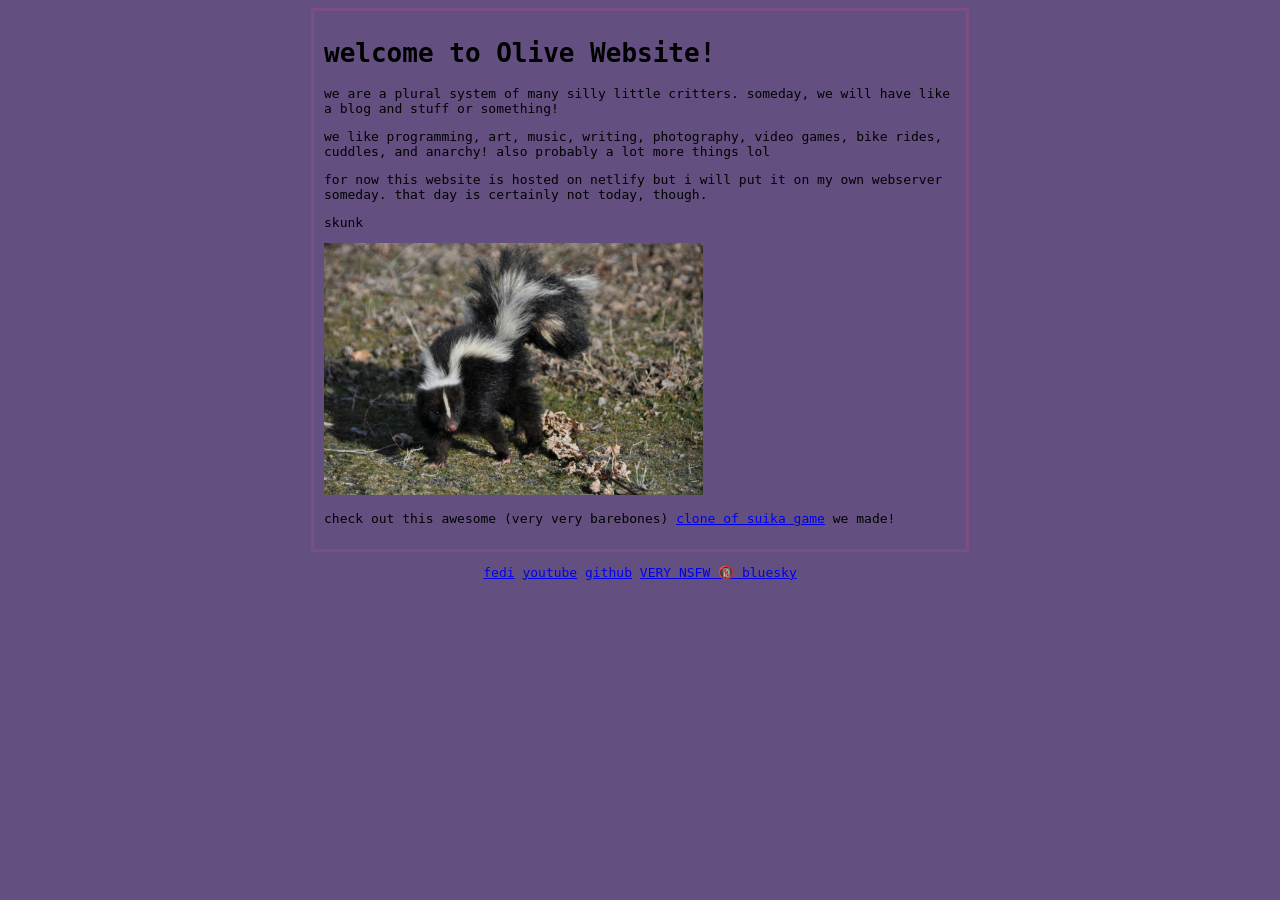
==== index.html @ dcddcc8e "Update index.html" ====
<!DOCTYPE html>

<html>
	<head>
		<meta charset="utf-8">
		<link rel="stylesheet" href="style.css">
		<title>welcome to Olive Website</title>
	</head>

	<body>
		<div id="center">
			<h1>welcome to Olive Website!</h1>
			<p>we are a plural system of many silly little critters. someday, we will have like a blog and stuff or something!</p>
			<p>we like programming, art, music, writing, photography, video games, bike rides, cuddles, and anarchy! also probably a lot more things lol</p>
			<p>for now this website is hosted on netlify but i will put it on my own webserver someday. that day is certainly not today, though.</p>
			<p>skunk</p>
			<img src="src/standoffish-skunk.jpg" width="60%">
			<p>check out this awesome (very very barebones) <a href="suika-clone/">clone of suika game</a> we made!</p>
		</div>
		<div id="links">
			<p><a href="https://akko.wtf/konej">fedi</a> <a href="https://youtube.com/@k1j1j1j">youtube</a> <a href="https://github.com/k-onej">github</a> <a href="https://bsky.app/profile/jisc1.bsky.social">VERY NSFW 🔞 bluesky</a></p>
		</div>
	</body>
</html>
---- style.css ----
body {
    background-color: #635080;
    font-family: monospace;
}

@media screen and (orientation: landscape) {
    #center {
        margin: auto;
        width: 50%;
        border: 3px solid #7b5080;
        padding: 10px
    }
}
#links {
    text-align: center;
}
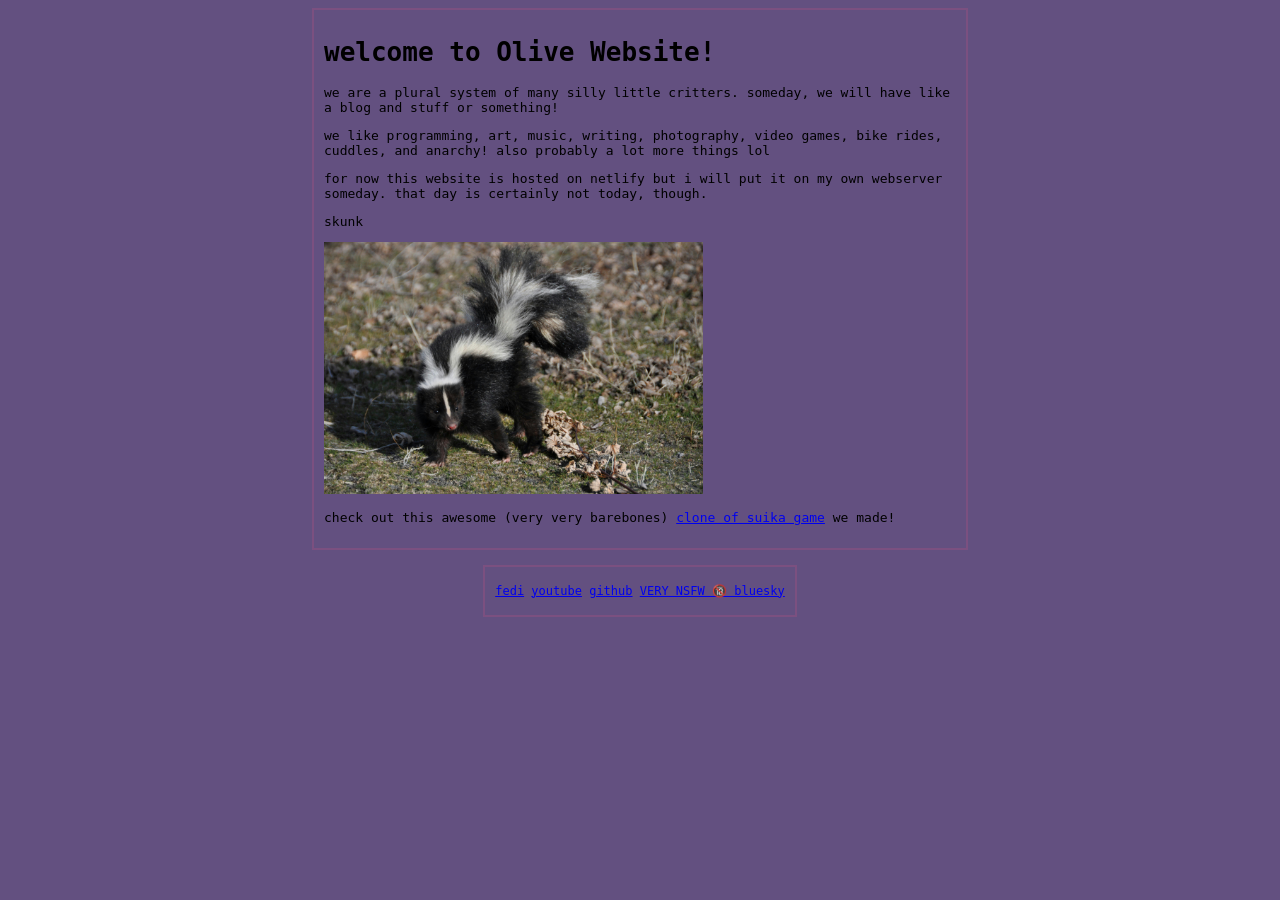
==== commit c801f752: "changed css" ====
--- a/index.html
+++ b/index.html
@@ -8,16 +8,17 @@
 	</head>
 
 	<body>
-		<div id="center">
+		<div id="center" class="content">
 			<h1>welcome to Olive Website!</h1>
 			<p>we are a plural system of many silly little critters. someday, we will have like a blog and stuff or something!</p>
 			<p>we like programming, art, music, writing, photography, video games, bike rides, cuddles, and anarchy! also probably a lot more things lol</p>
 			<p>for now this website is hosted on netlify but i will put it on my own webserver someday. that day is certainly not today, though.</p>
 			<p>skunk</p>
-			<img src="src/standoffish-skunk.jpg" width="60%">
+			<img src="res/standoffish-skunk.jpg" width="60%" alt="a standoffish skunk">
 			<p>check out this awesome (very very barebones) <a href="suika-clone/">clone of suika game</a> we made!</p>
 		</div>
-		<div id="links">
+		<br>
+		<div id="links" class="content">
 			<p><a href="https://akko.wtf/konej">fedi</a> <a href="https://youtube.com/@k1j1j1j">youtube</a> <a href="https://github.com/k-onej">github</a> <a href="https://bsky.app/profile/jisc1.bsky.social">VERY NSFW 🔞 bluesky</a></p>
 		</div>
 	</body>
--- a/style.css
+++ b/style.css
@@ -1,16 +1,24 @@
 body {
     background-color: #635080;
     font-family: monospace;
+}
+
+.content {
+    border: 2px solid #7b5080;
 }
 
 @media screen and (orientation: landscape) {
     #center {
         margin: auto;
         width: 50%;
-        border: 3px solid #7b5080;
-        padding: 10px
+        padding: 10px;
     }
 }
 #links {
+    margin: auto;
+    width: fit-content;
     text-align: center;
+    font-size: small;
+    padding-block: 5px;
+    padding-inline: 10px;
 }
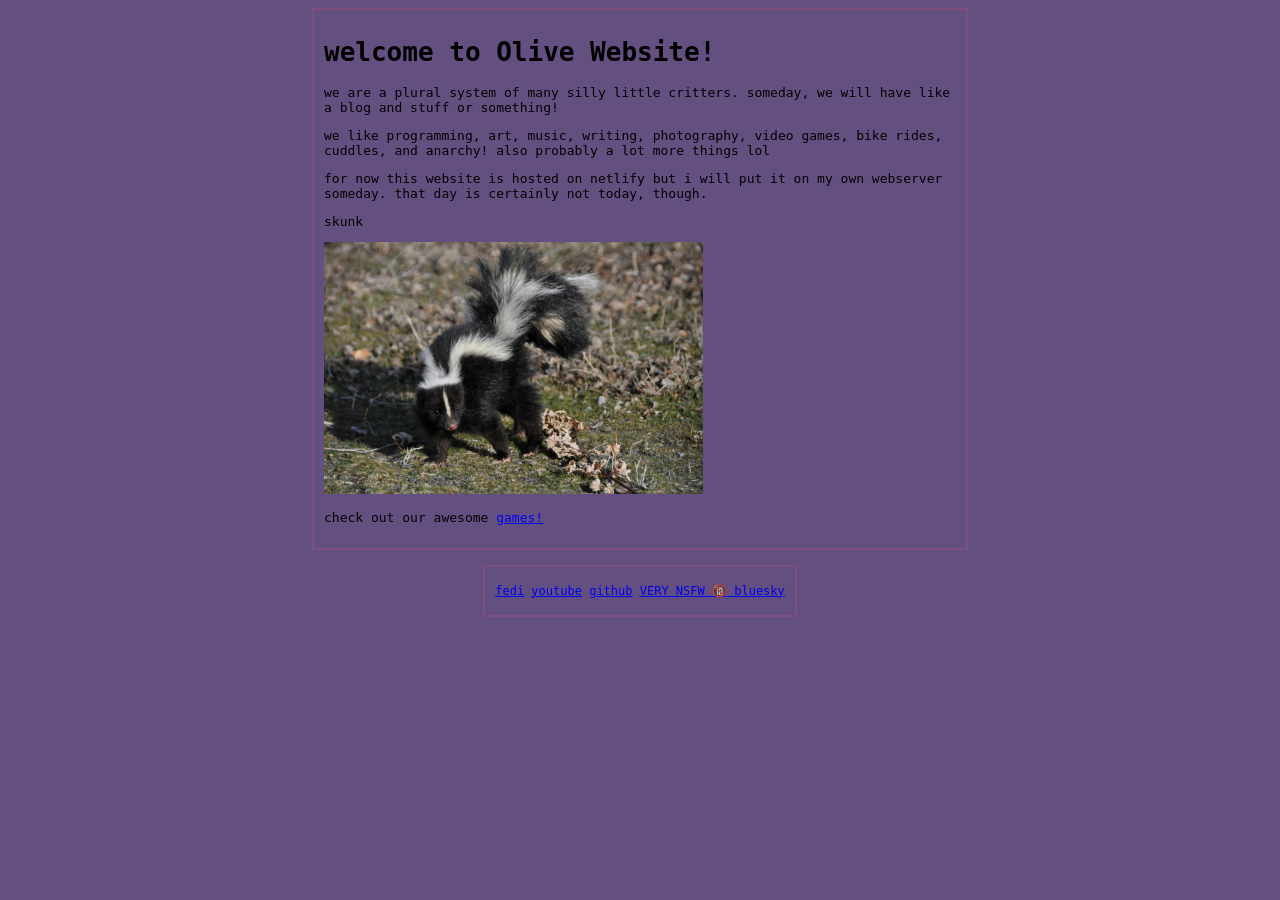
==== commit 296154c3: "added clicker game, added games page" ====
--- a/index.html
+++ b/index.html
@@ -15,7 +15,7 @@
 			<p>for now this website is hosted on netlify but i will put it on my own webserver someday. that day is certainly not today, though.</p>
 			<p>skunk</p>
 			<img src="res/standoffish-skunk.jpg" width="60%" alt="a standoffish skunk">
-			<p>check out this awesome (very very barebones) <a href="suika-clone/">clone of suika game</a> we made!</p>
+			<p>check out our awesome <a href="games/index.html">games!</a></p>
 		</div>
 		<br>
 		<div id="links" class="content">
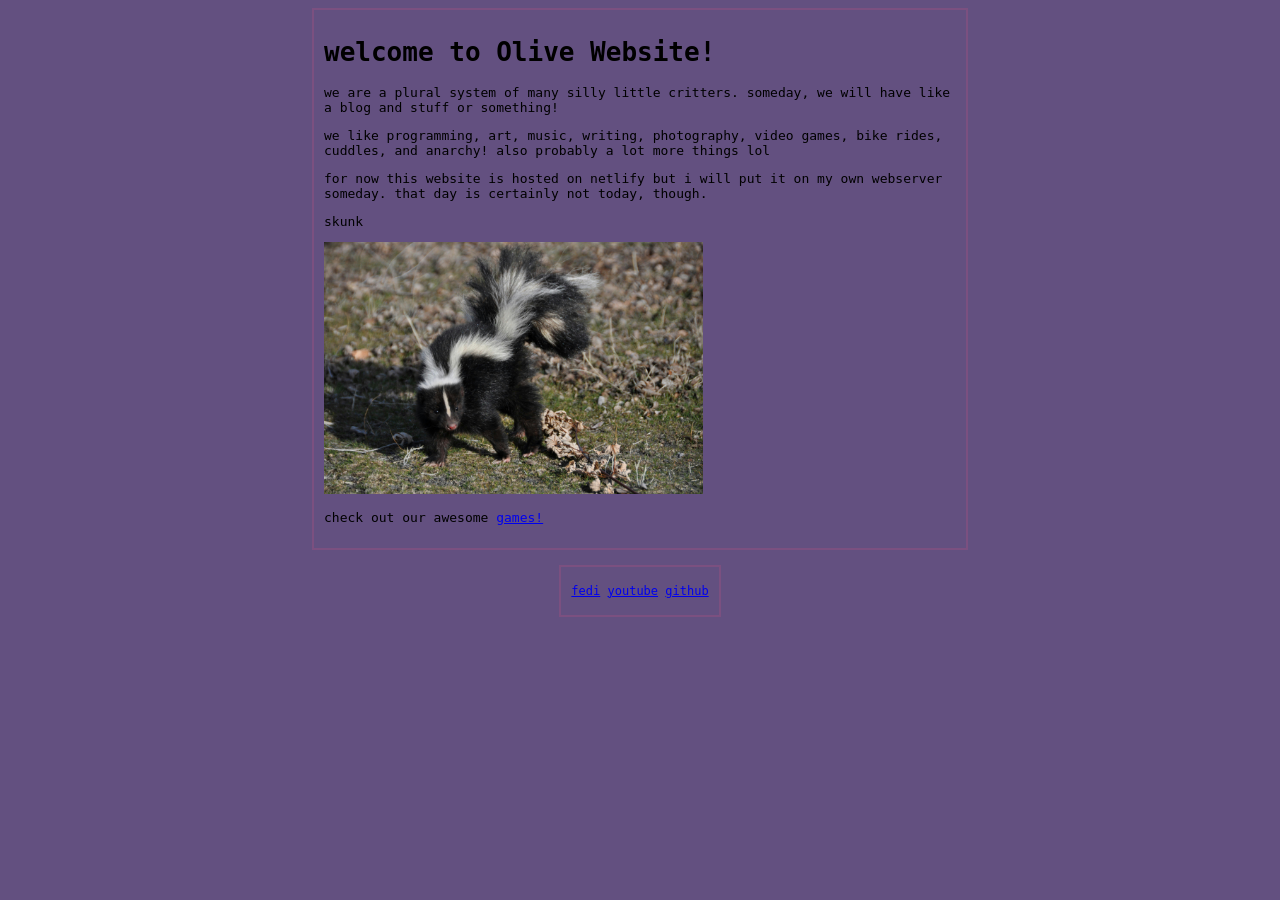
==== commit cbf4af50: "Update index.html" ====
--- a/index.html
+++ b/index.html
@@ -19,7 +19,7 @@
 		</div>
 		<br>
 		<div id="links" class="content">
-			<p><a href="https://akko.wtf/konej">fedi</a> <a href="https://youtube.com/@k1j1j1j">youtube</a> <a href="https://github.com/k-onej">github</a> <a href="https://bsky.app/profile/jisc1.bsky.social">VERY NSFW 🔞 bluesky</a></p>
+			<p><a href="https://akko.wtf/konej">fedi</a> <a href="https://youtube.com/@k1j1j1j">youtube</a> <a href="https://github.com/k-onej">github</a></p>
 		</div>
 	</body>
 </html>
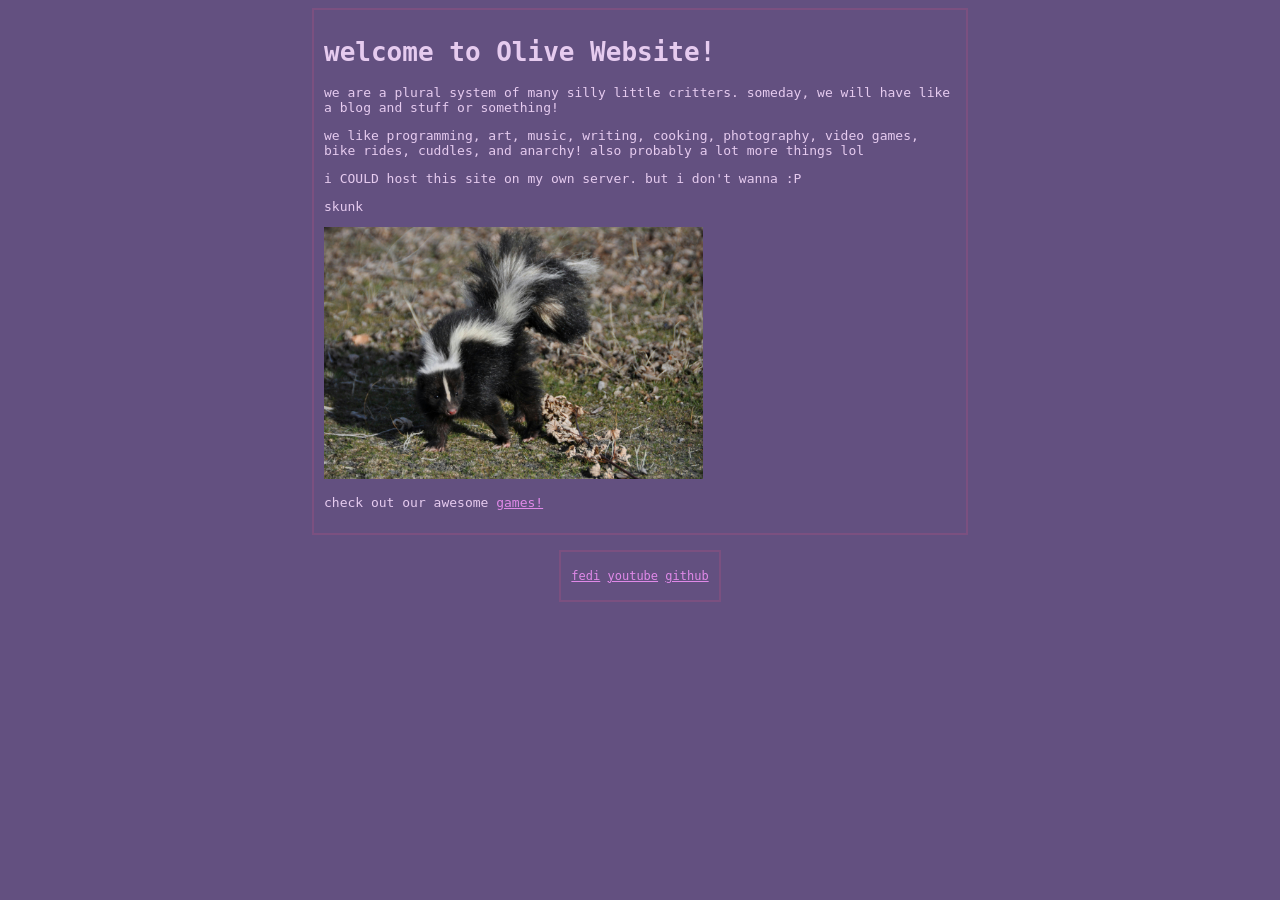
==== commit 26a5060d: "Update index.html" ====
--- a/index.html
+++ b/index.html
@@ -11,8 +11,8 @@
 		<div id="center" class="content">
 			<h1>welcome to Olive Website!</h1>
 			<p>we are a plural system of many silly little critters. someday, we will have like a blog and stuff or something!</p>
-			<p>we like programming, art, music, writing, photography, video games, bike rides, cuddles, and anarchy! also probably a lot more things lol</p>
-			<p>for now this website is hosted on netlify but i will put it on my own webserver someday. that day is certainly not today, though.</p>
+			<p>we like programming, art, music, writing, cooking, photography, video games, bike rides, cuddles, and anarchy! also probably a lot more things lol</p>
+			<p>i COULD host this site on my own server. but i don't wanna :P</p>
 			<p>skunk</p>
 			<img src="res/standoffish-skunk.jpg" width="60%" alt="a standoffish skunk">
 			<p>check out our awesome <a href="games/index.html">games!</a></p>
--- a/style.css
+++ b/style.css
@@ -1,6 +1,11 @@
 body {
     background-color: #635080;
+    color: #e6cbef;
     font-family: monospace;
+}
+
+a:link {
+    color: #E089E8;
 }
 
 .content {
@@ -21,4 +26,4 @@
     font-size: small;
     padding-block: 5px;
     padding-inline: 10px;
-}+}
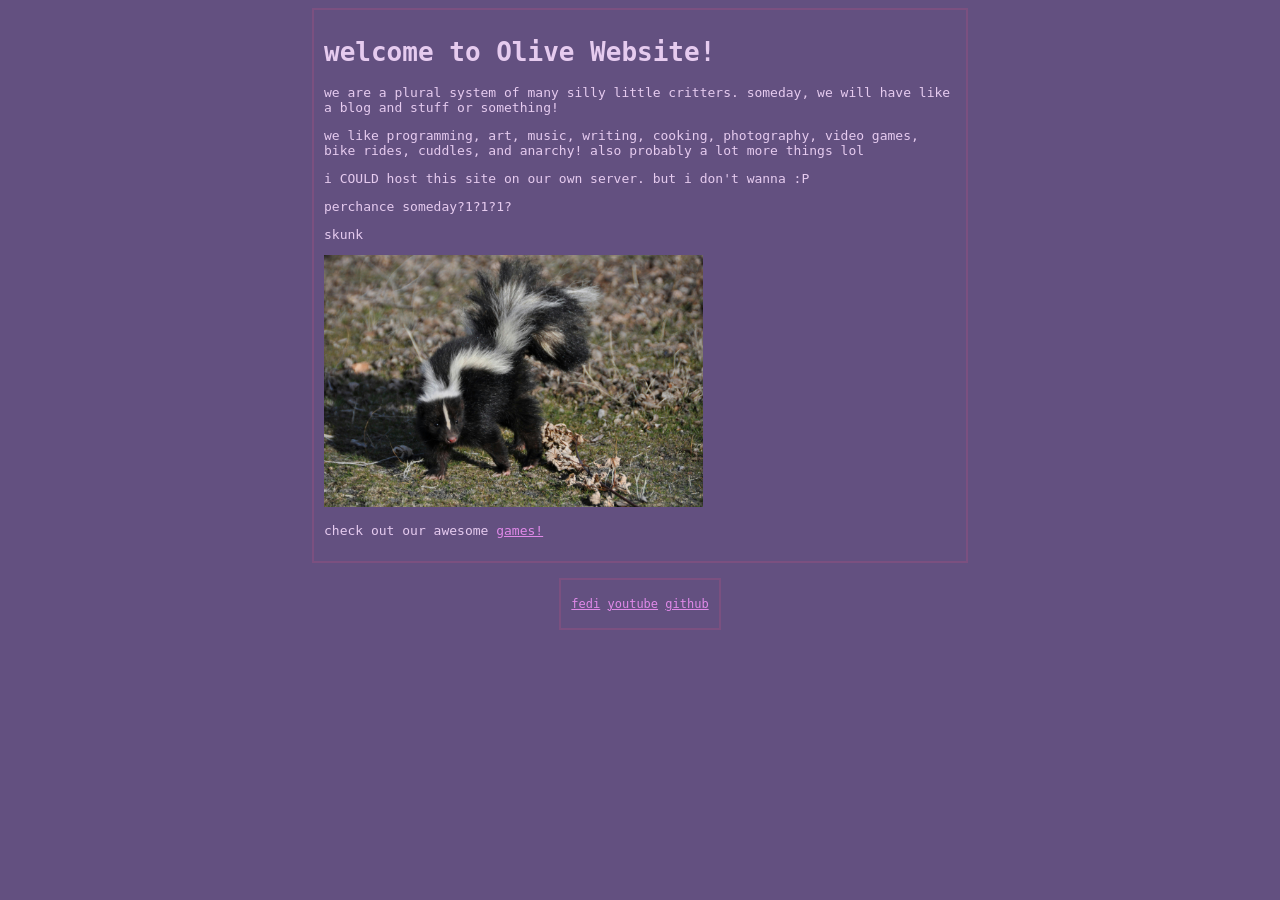
==== commit d891d9bd: "Update index.html" ====
--- a/index.html
+++ b/index.html
@@ -12,7 +12,8 @@
 			<h1>welcome to Olive Website!</h1>
 			<p>we are a plural system of many silly little critters. someday, we will have like a blog and stuff or something!</p>
 			<p>we like programming, art, music, writing, cooking, photography, video games, bike rides, cuddles, and anarchy! also probably a lot more things lol</p>
-			<p>i COULD host this site on my own server. but i don't wanna :P</p>
+			<p>i COULD host this site on our own server. but i don't wanna :P</p>
+			<p>perchance someday?1?1?1?</p>
 			<p>skunk</p>
 			<img src="res/standoffish-skunk.jpg" width="60%" alt="a standoffish skunk">
 			<p>check out our awesome <a href="games/index.html">games!</a></p>
